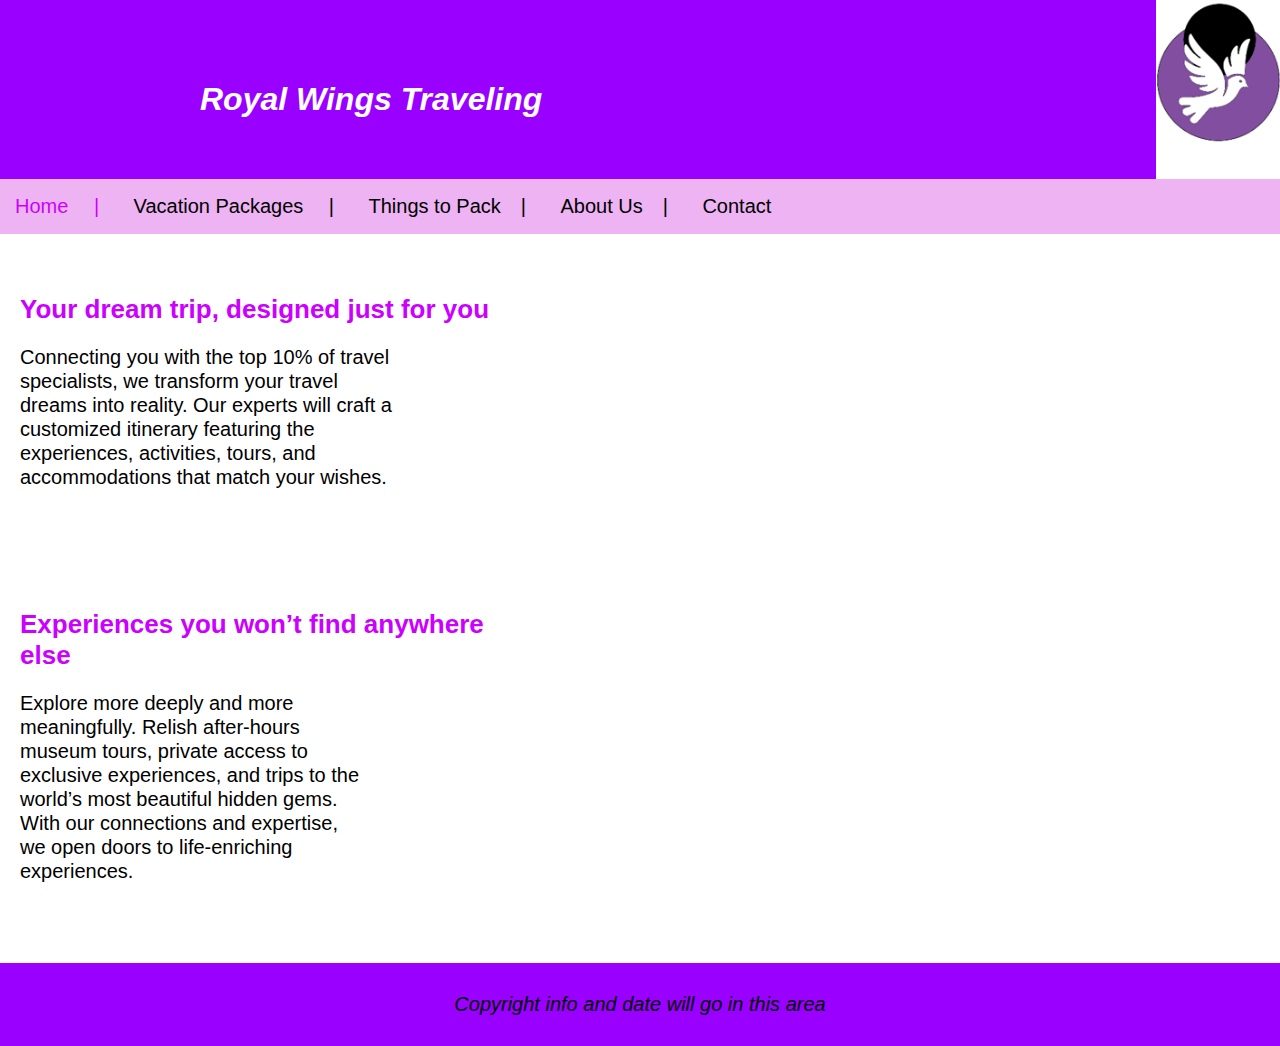
==== index.html @ 9ecbe604 "upload" ====
<!DOCTYPE html>
<html lang="en">
<head>
    <meta charset="UTF-8">
    <meta name="viewport" content="width=device-width, initial-scale=1.0">
    <title>Royal Wings Traveling</title>
    <link rel="stylesheet" href="style.css">
</head>
<body>
    <div class="header-flex">
        <header>
            <h1 class="heading">Royal Wings Traveling</h1>
        </header>
        <div class="picture"><img src="Picture1.png" alt=""></div>
    </div>

    <nav>
        <ul>
            <li><a href="#" class="acitve">Home <span>|</span></a></li>
            <li><a href="#">Vacation Packages <span>|</span></a></li>
            <li><a href="#">Things to Pack<span>|</span></a></li>
            <li><a href="#">About Us<span>|</span></a></li>
            <li><a href="#">Contact</a></li>
        </ul>
    </nav>
    <main>
        <section>
            <div class="text-heading padding-top-40px">Your dream trip, designed just for you</div >
            <p class="paragraph">Connecting you with the top 10% of travel <br> specialists, we transform your travel <br> dreams into reality. Our experts will craft a <br> customized itinerary featuring the <br> experiences, activities, tours, and <br>accommodations that match your wishes.</p>
        </section>
        <section>
            <div class="text-heading padding-top-100px">Experiences you won’t find anywhere <br>else</div >
            <p class="paragraph padding-bottom-50px">Explore more deeply and more <br> meaningfully. Relish after-hours <br> museum tours, private access to <br> exclusive experiences, and trips to the <br> world’s most beautiful hidden gems. <br> With our connections and expertise, <br> we open doors to life-enriching <br>experiences.</p>
        </section>
    </main>
    <footer>
        <p>Copyright info and date will go in this area</p>
    </footer>
</body>
</html>
---- style.css ----
html, body {
    height: 100%;
    margin: 0;
}

body {
    font-family: Arial, sans-serif;
    background-color: white;
    color: black;
    display: flex; /* Use flexbox for layout */
    flex-direction: column; /* Stack elements vertically */
}

header {
    background-color: #9900ff;
    color: white;
    width: 100%;
    padding: 10px 0;
    text-align: center;
}

.picture img{
    width: 100%;
}
.header-flex{
    display: flex;
    justify-content: space-between;
}

nav ul {
    list-style-type: none;
    padding: 0;
}

nav{
    background-color: #edb3f3;
}
nav ul li {
    display: inline;
    margin: 0 15px;
}

nav ul li a {
    color: #000;
    text-decoration: none;
    font-size: 20px;
}

nav ul li a span{
    padding-left: 20px;
}
nav ul li .acitve {
    color: #cc00ff !important;
    text-decoration: none;
}
main {
    flex: 1; /* Allow main to grow and take available space */
    padding: 20px;
}

.text-heading {
    color: #cc00ff; 
    font-size: 26px;
    font-weight: bold;
}

.vacation-heading{
    color: #000; 
    font-size: 26px;
    font-weight: bold;
    font-style: italic;
}
footer {
    background-color: #9900ff; /* Header and footer background */
    color: #000;
    text-align: center;
    font-size: 20px;
    font-style: italic;
    padding: 10px 0;
}

.heading{
    padding-top: 50px;
    font-style: italic;
    display: flex;
    padding-left: 200px;
}

.paragraph{
    font-size: 20px;
    font-weight: normal;
    line-height: 24px;
}

.padding-top-100px{
    padding-top: 100px;
}

.padding-bottom-50px{
    padding-bottom: 40px;
}

.padding-top-40px{
    padding-top: 40px;
}

.vacation-main {
    padding: 40px;
    display: flex;
    gap: 50px;
}

.traveling-info {
    margin-bottom: 40px;
    width: 30%;
}

.location-list {
    display: flex;
    justify-content: space-between;
    width: 100%;
    gap: 40px;
}

.location-column li {
    padding: 15px 0; /* Space between items */
}

.location-column{
    border: 1px solid #000;
    padding: 50px 20px;
    margin-top: 30px;
}

.menu-toggle {
    display: none; /* Hide toggle button on larger screens */
}
@media screen and (max-width:767px) {
    .vacation-main{
        flex-wrap: wrap;
    }

    .traveling-info{
        width: 100%;
    }

    .location-list{
        flex-wrap: wrap;
        width: 70%;
    }

    .heading {
        padding-left: 30px;
    }

    nav{
        margin-top: -3px;
    }
}
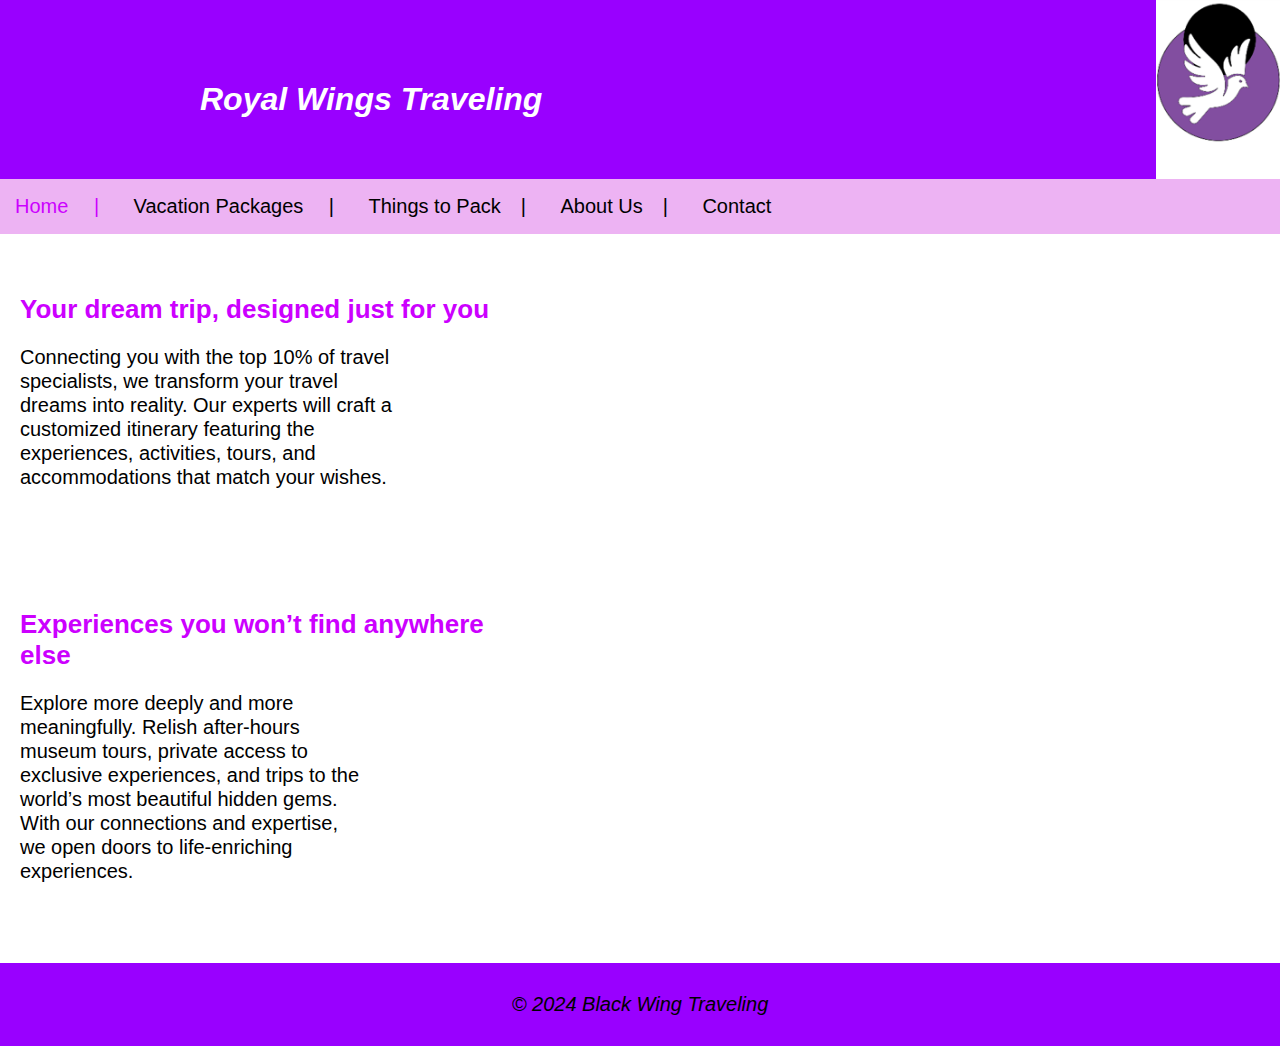
==== commit 4e702f0d: "update" ====
--- a/index.html
+++ b/index.html
@@ -34,7 +34,8 @@
         </section>
     </main>
     <footer>
-        <p>Copyright info and date will go in this area</p>
+        <p>&copy; 2024 Black Wing Traveling</p>
+
     </footer>
 </body>
 </html>
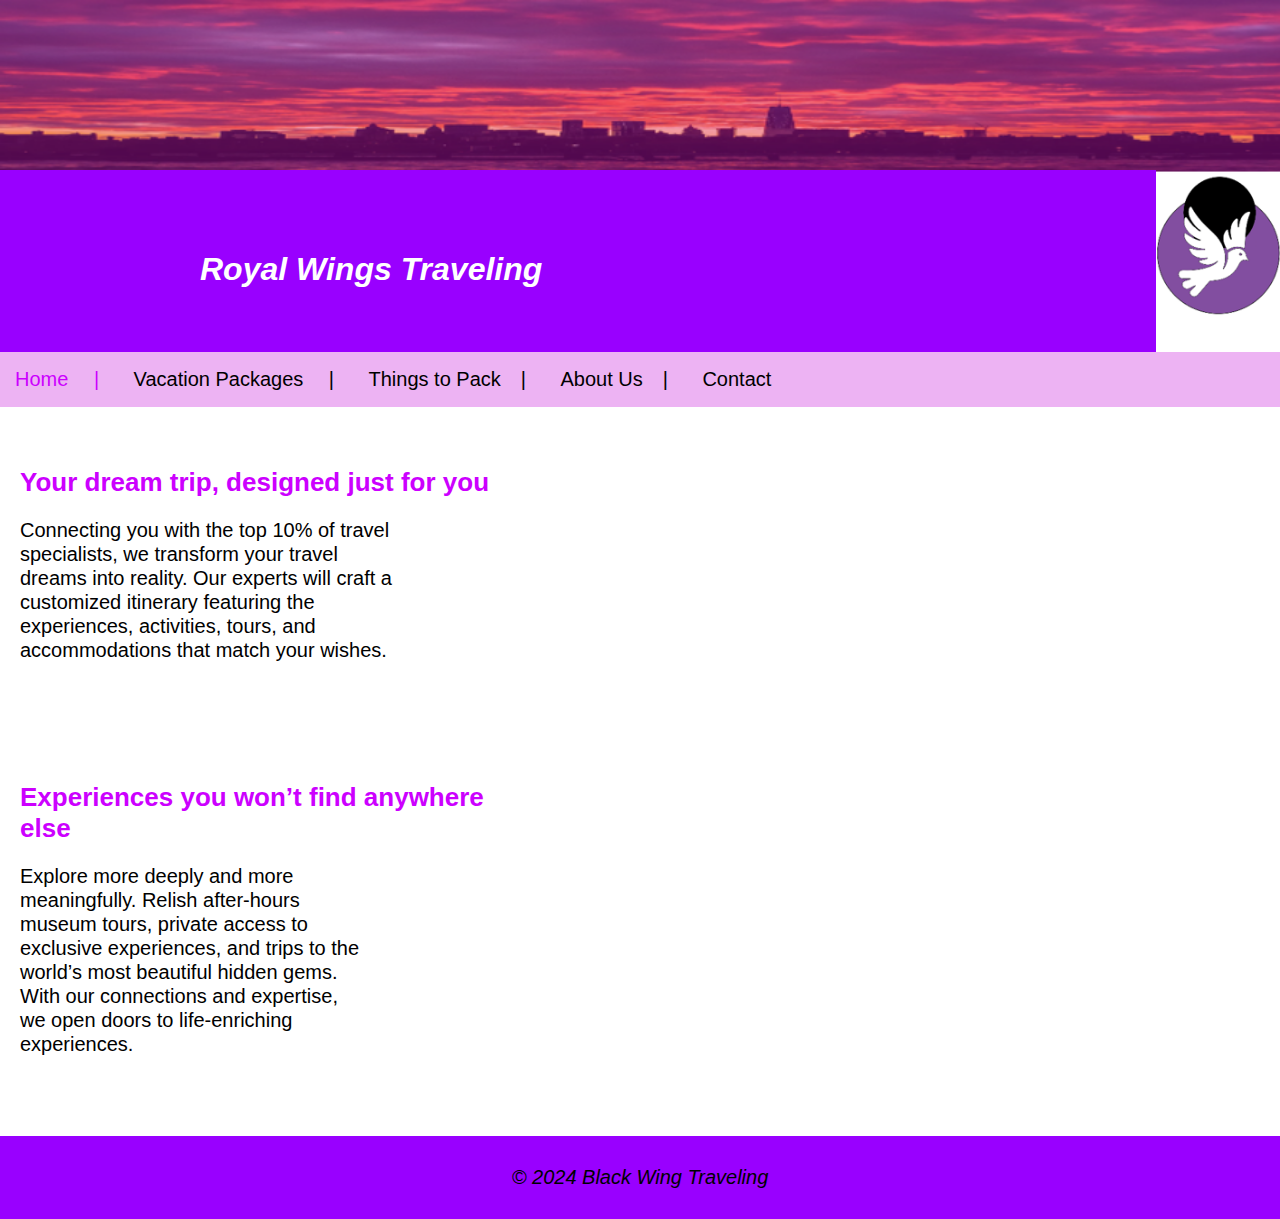
==== commit 24b02d4d: "update" ====
--- a/index.html
+++ b/index.html
@@ -7,6 +7,7 @@
     <link rel="stylesheet" href="style.css">
 </head>
 <body>
+    <img src="img1.png" alt="">
     <div class="header-flex">
         <header>
             <h1 class="heading">Royal Wings Traveling</h1>
--- a/style.css
+++ b/style.css
@@ -17,6 +17,7 @@
     width: 100%;
     padding: 10px 0;
     text-align: center;
+    margin-top: -3px;
 }
 
 .picture img{
@@ -135,6 +136,8 @@
 .menu-toggle {
     display: none; /* Hide toggle button on larger screens */
 }
+
+
 @media screen and (max-width:767px) {
     .vacation-main{
         flex-wrap: wrap;
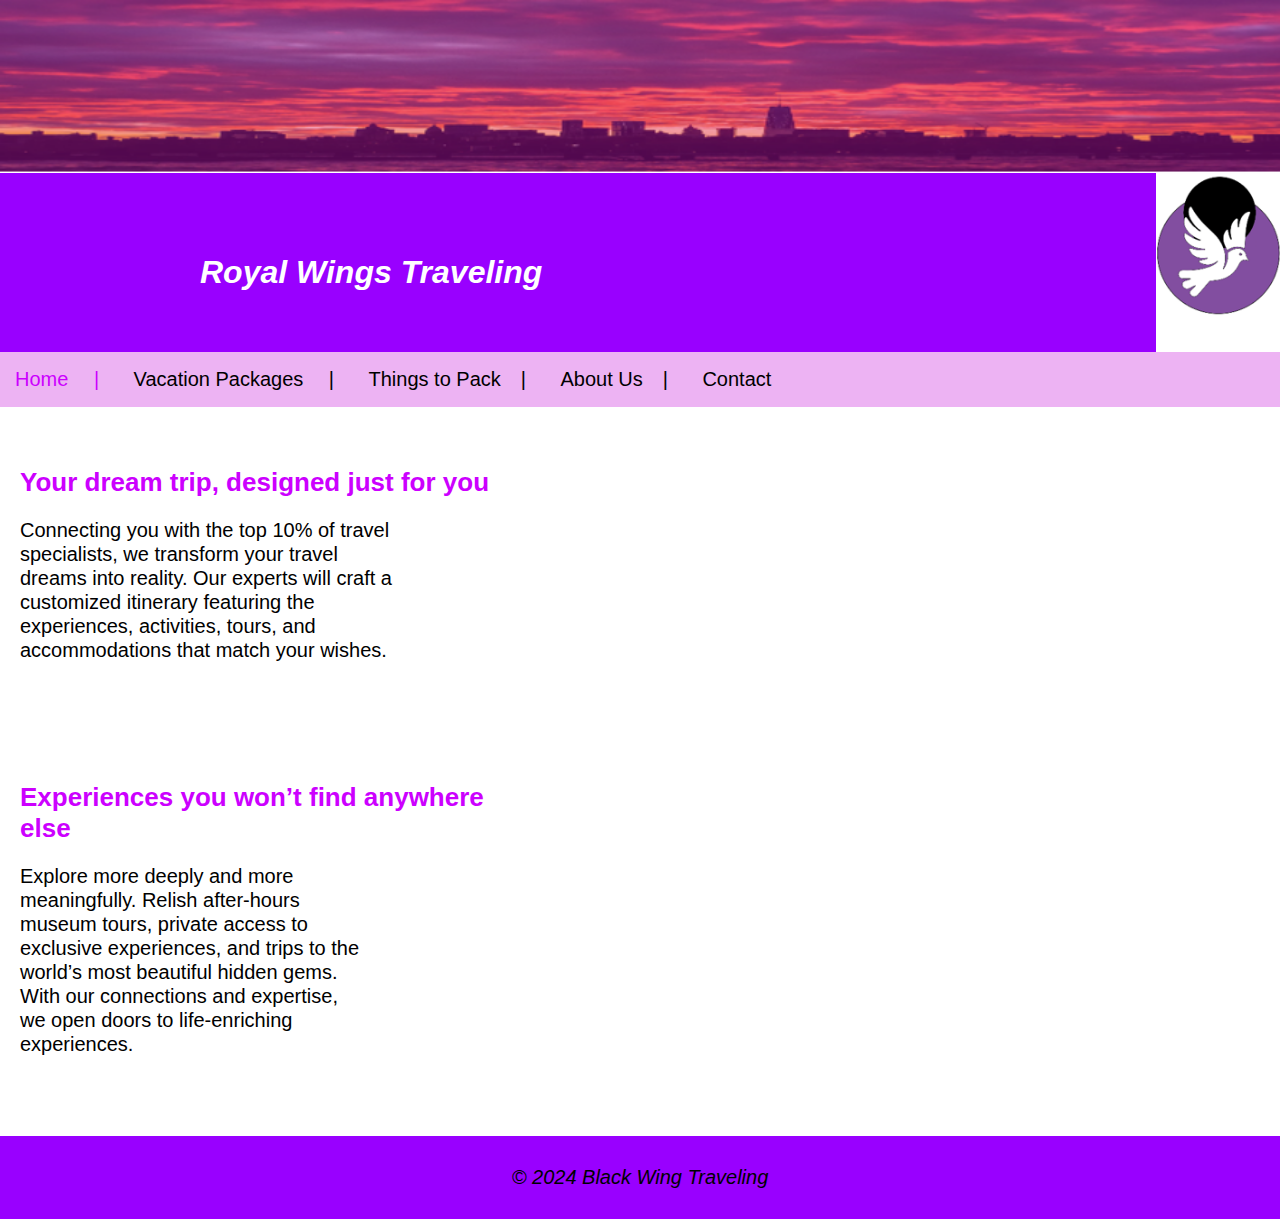
==== commit 1b29dbae: "update" ====
--- a/index.html
+++ b/index.html
@@ -17,8 +17,8 @@
 
     <nav>
         <ul>
-            <li><a href="#" class="acitve">Home <span>|</span></a></li>
-            <li><a href="#">Vacation Packages <span>|</span></a></li>
+            <li><a href="index.html" class="acitve">Home <span>|</span></a></li>
+            <li><a href="vacation.html">Vacation Packages <span>|</span></a></li>
             <li><a href="#">Things to Pack<span>|</span></a></li>
             <li><a href="#">About Us<span>|</span></a></li>
             <li><a href="#">Contact</a></li>
--- a/style.css
+++ b/style.css
@@ -17,7 +17,7 @@
     width: 100%;
     padding: 10px 0;
     text-align: center;
-    margin-top: -3px;
+    /* margin-top: -3px; */
 }
 
 .picture img{
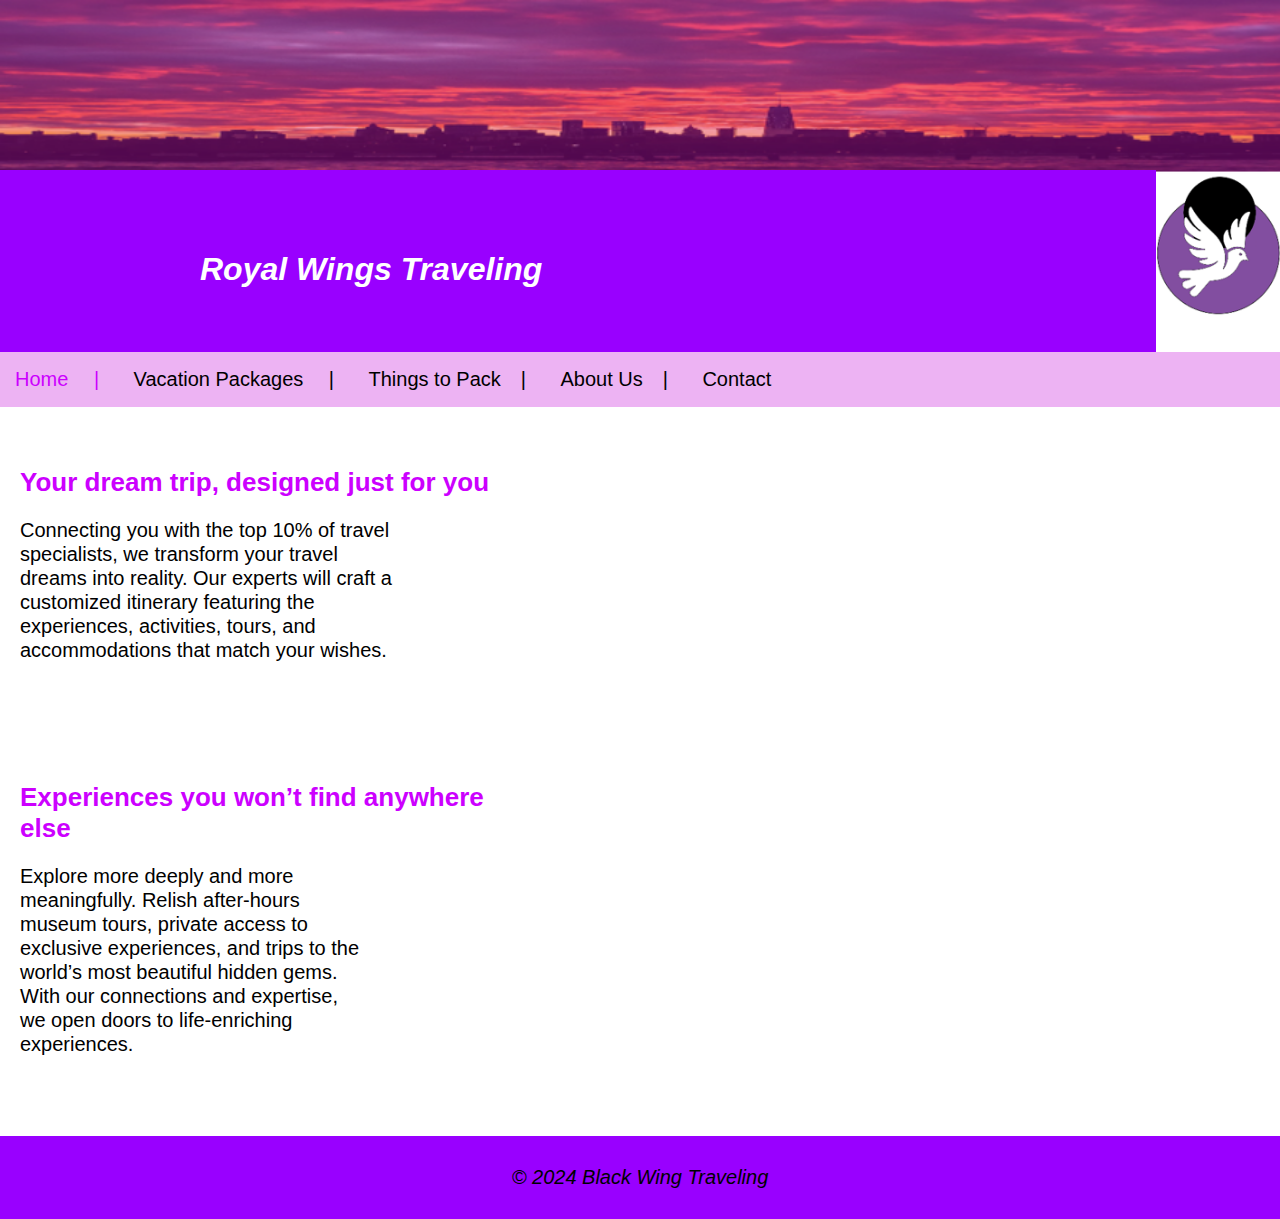
==== commit d85d5e21: "updade" ====
--- a/index.html
+++ b/index.html
@@ -19,7 +19,7 @@
         <ul>
             <li><a href="index.html" class="acitve">Home <span>|</span></a></li>
             <li><a href="vacation.html">Vacation Packages <span>|</span></a></li>
-            <li><a href="#">Things to Pack<span>|</span></a></li>
+            <li><a href="things-to-pack.html">Things to Pack<span>|</span></a></li>
             <li><a href="#">About Us<span>|</span></a></li>
             <li><a href="#">Contact</a></li>
         </ul>
--- a/style.css
+++ b/style.css
@@ -7,8 +7,8 @@
     font-family: Arial, sans-serif;
     background-color: white;
     color: black;
-    display: flex; /* Use flexbox for layout */
-    flex-direction: column; /* Stack elements vertically */
+    display: flex; 
+    flex-direction: column; 
 }
 
 header {
@@ -17,7 +17,7 @@
     width: 100%;
     padding: 10px 0;
     text-align: center;
-    /* margin-top: -3px; */
+    margin-top: -3px;
 }
 
 .picture img{
@@ -55,7 +55,7 @@
     text-decoration: none;
 }
 main {
-    flex: 1; /* Allow main to grow and take available space */
+    flex: 1; 
     padding: 20px;
 }
 
@@ -72,7 +72,7 @@
     font-style: italic;
 }
 footer {
-    background-color: #9900ff; /* Header and footer background */
+    background-color: #9900ff; 
     color: #000;
     text-align: center;
     font-size: 20px;
@@ -124,7 +124,7 @@
 }
 
 .location-column li {
-    padding: 15px 0; /* Space between items */
+    padding: 15px 0; 
 }
 
 .location-column{
@@ -134,9 +134,70 @@
 }
 
 .menu-toggle {
-    display: none; /* Hide toggle button on larger screens */
-}
-
+    display: none; 
+}
+
+/* things pack styling  */
+.main-content {
+    display: flex;
+    gap: 30px;
+    margin-bottom: 30px;
+    flex-wrap: wrap;
+    align-items: center;
+}
+
+.text-content {
+    flex: 1;
+    min-width: 300px;
+}
+
+.suitcase-image {
+    flex: 1;
+    min-width: 300px;
+    text-align: end;
+    max-width: 400px;
+}
+
+.suitcase-image img {
+    width: 250px;
+    height: auto;
+}
+
+/* Table styles */
+.packing-table {
+    width: 100%;
+    border-collapse: collapse;
+    margin-top: 20px;
+}
+
+.packing-table th,
+.packing-table td {
+    border: 1px solid #b1b1b1;
+    padding: 12px;
+    text-align: left;
+    font-size: 20px;
+}
+
+.packing-table th {
+    color: #000;
+}
+
+.things-pack-img img{
+    width: 35%;
+    object-fit: cover;
+}
+
+.things-pack-img{
+    display: flex;
+}
+
+.bg-ff00fa{
+    background-color: #ff00fa;
+}
+
+.bg-f0d0db{
+    background-color: #f0d0db;
+}
 
 @media screen and (max-width:767px) {
     .vacation-main{
@@ -159,4 +220,12 @@
     nav{
         margin-top: -3px;
     }
+
+    .main-content{
+        flex-direction: column;
+    }
+
+    .things-pack-img img{
+        width: 33%;
+    }
 }